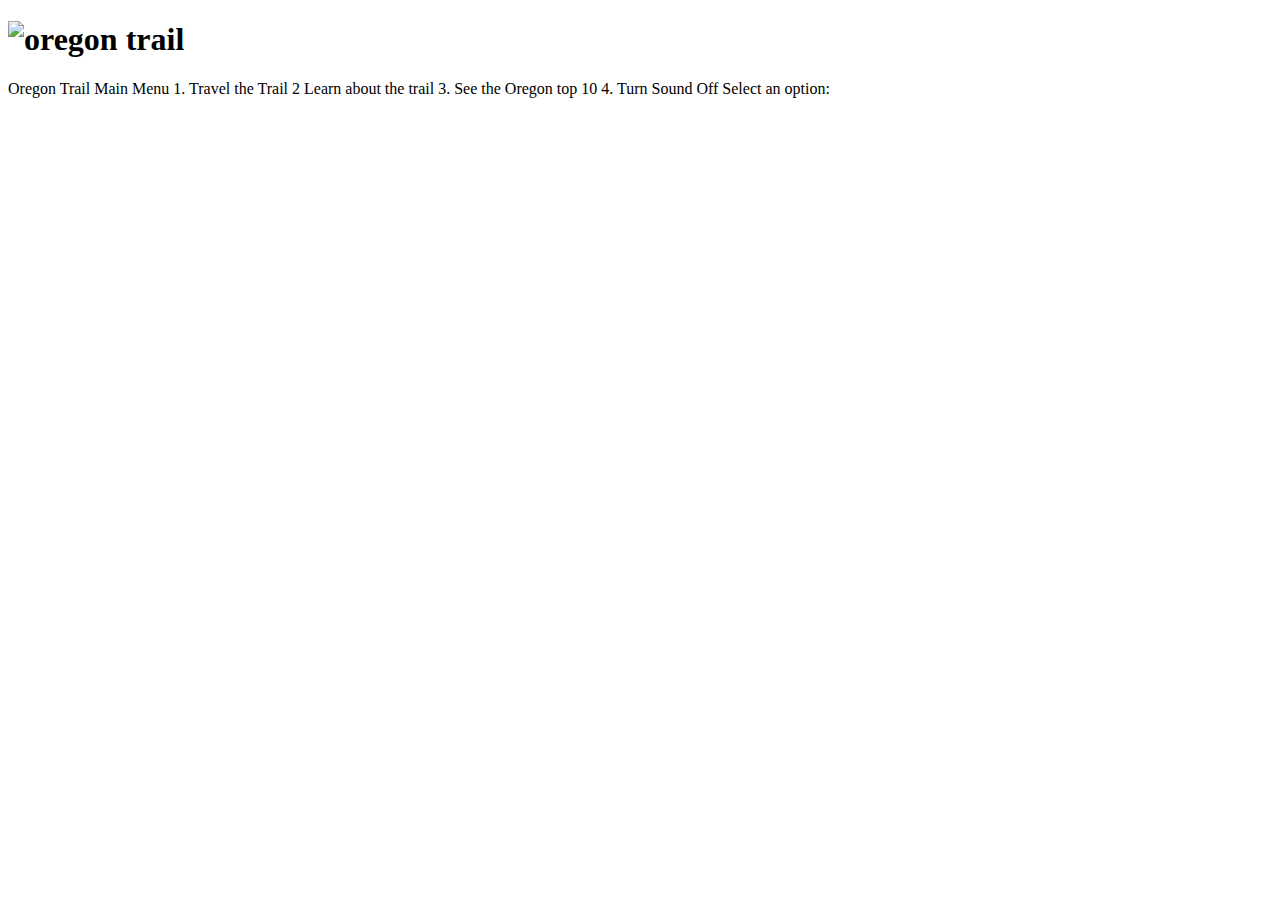
==== classdemo112/client/views/mainmenu.html @ 17e3ea07 "1.6.6" ====
<!DOCTYPE html>
<html>
<head>
  <link rel = "stylesheet" type = "text/css" href = "/css/mainmenu.css">

</head>
<h1>
  <img src="/images/oregon trail.jpg" alt="oregon trail" class="center" style="width:40%">
</h1>

<p>
Oregon Trail
Main Menu

1. Travel the Trail

2 Learn about the trail

3. See the Oregon top 10

4. Turn Sound Off

Select an option:
</p>
<script type="text/javascript" src="/js/mainmenu.js"></script>
</html>
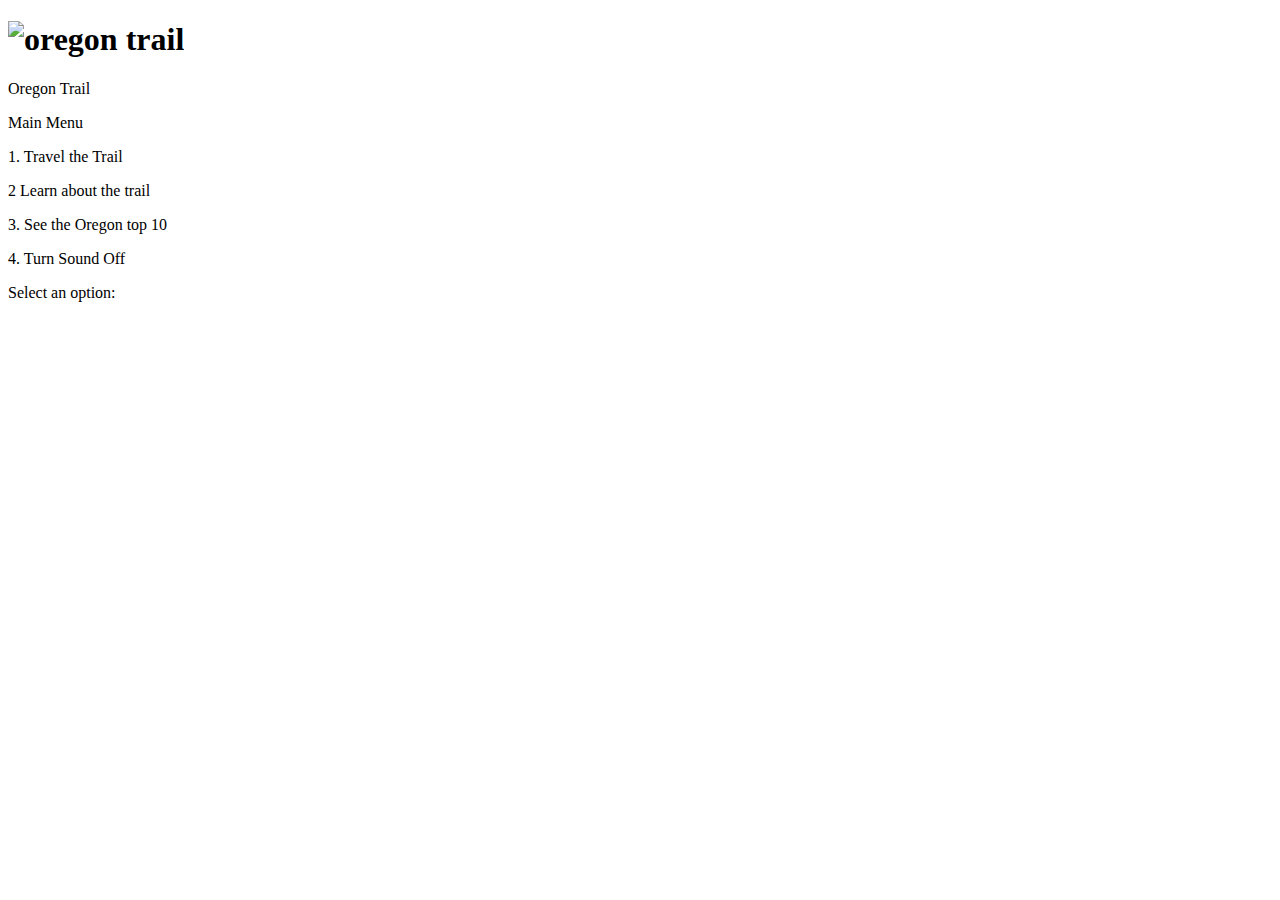
==== commit 744eaa57: "1.7.1" ====
--- a/classdemo112/client/views/mainmenu.html
+++ b/classdemo112/client/views/mainmenu.html
@@ -10,16 +10,23 @@
 
 <p>
 Oregon Trail
+</p>
+<p>
 Main Menu
-
+</p>
+<p>
 1. Travel the Trail
-
+</p>
+<p>
 2 Learn about the trail
-
+</p>
+<p>
 3. See the Oregon top 10
-
+</p>
+<p>
 4. Turn Sound Off
-
+</p>
+<p>
 Select an option:
 </p>
 <script type="text/javascript" src="/js/mainmenu.js"></script>
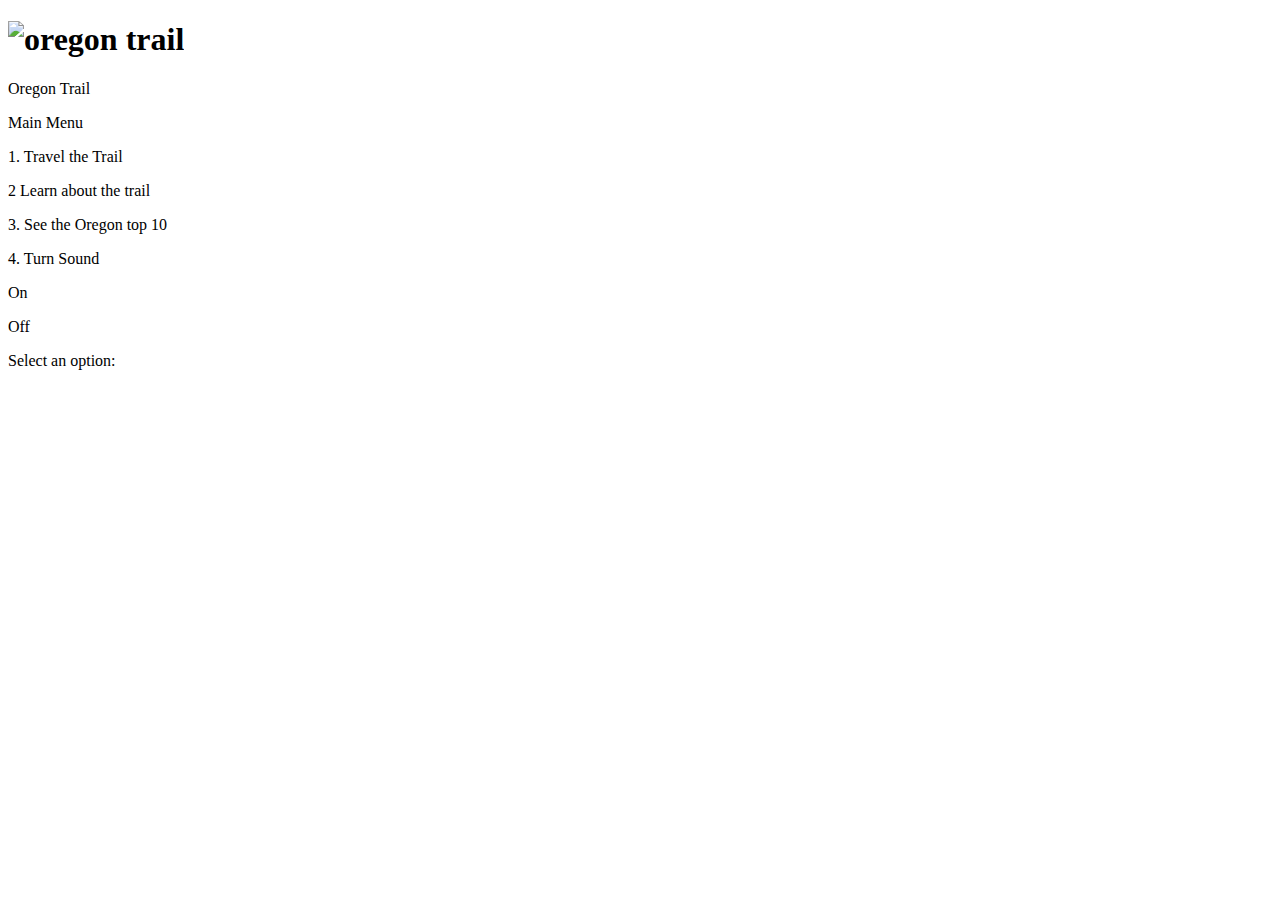
==== commit 4796e133: "1.7.2" ====
--- a/classdemo112/client/views/mainmenu.html
+++ b/classdemo112/client/views/mainmenu.html
@@ -2,32 +2,41 @@
 <html>
 <head>
   <link rel = "stylesheet" type = "text/css" href = "/css/mainmenu.css">
-
 </head>
+<body>
 <h1>
   <img src="/images/oregon trail.jpg" alt="oregon trail" class="center" style="width:40%">
 </h1>
 
 <p>
-Oregon Trail
+  Oregon Trail
 </p>
+
 <p>
-Main Menu
+  Main Menu
 </p>
+
 <p>
-1. Travel the Trail
+  1. Travel the Trail
 </p>
+
 <p>
-2 Learn about the trail
+  2 Learn about the trail
 </p>
+
 <p>
-3. See the Oregon top 10
+  3. See the Oregon top 10
 </p>
+
 <p>
-4. Turn Sound Off
+  4. Turn Sound
+  <p id = "onColor">On</p>
+  <p id = "offColor">Off</p>
 </p>
+
 <p>
-Select an option:
+  Select an option:
 </p>
 <script type="text/javascript" src="/js/mainmenu.js"></script>
+</body>
 </html>
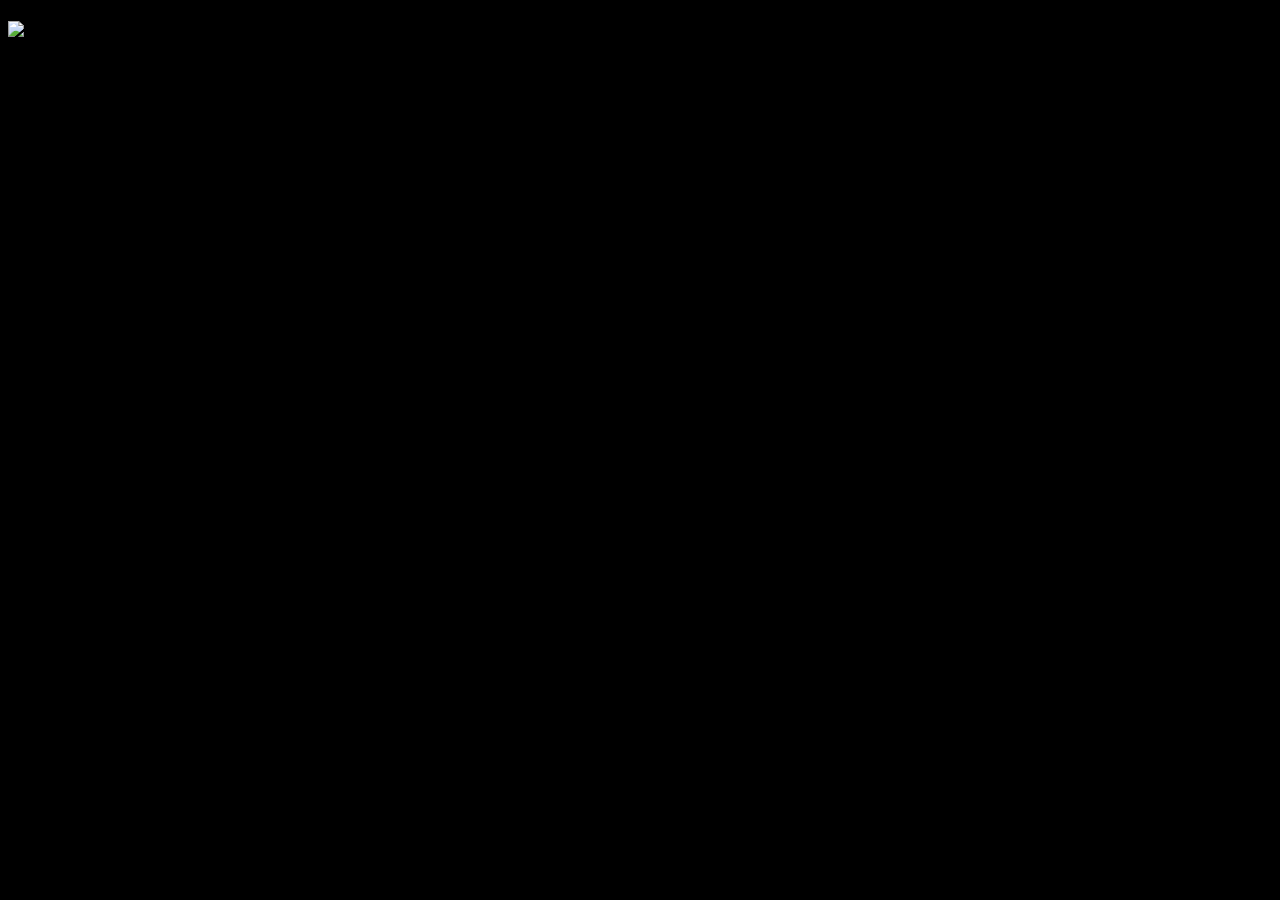
==== commit 57a3d078: "1.8.7" ====
--- a/classdemo112/client/views/mainmenu.html
+++ b/classdemo112/client/views/mainmenu.html
@@ -3,7 +3,7 @@
 <head>
   <link rel = "stylesheet" type = "text/css" href = "/css/mainmenu.css">
 </head>
-<body>
+<body bgcolor="#000000">
 <h1>
   <img src="/images/oregon trail.jpg" alt="oregon trail" class="center" style="width:40%">
 </h1>
